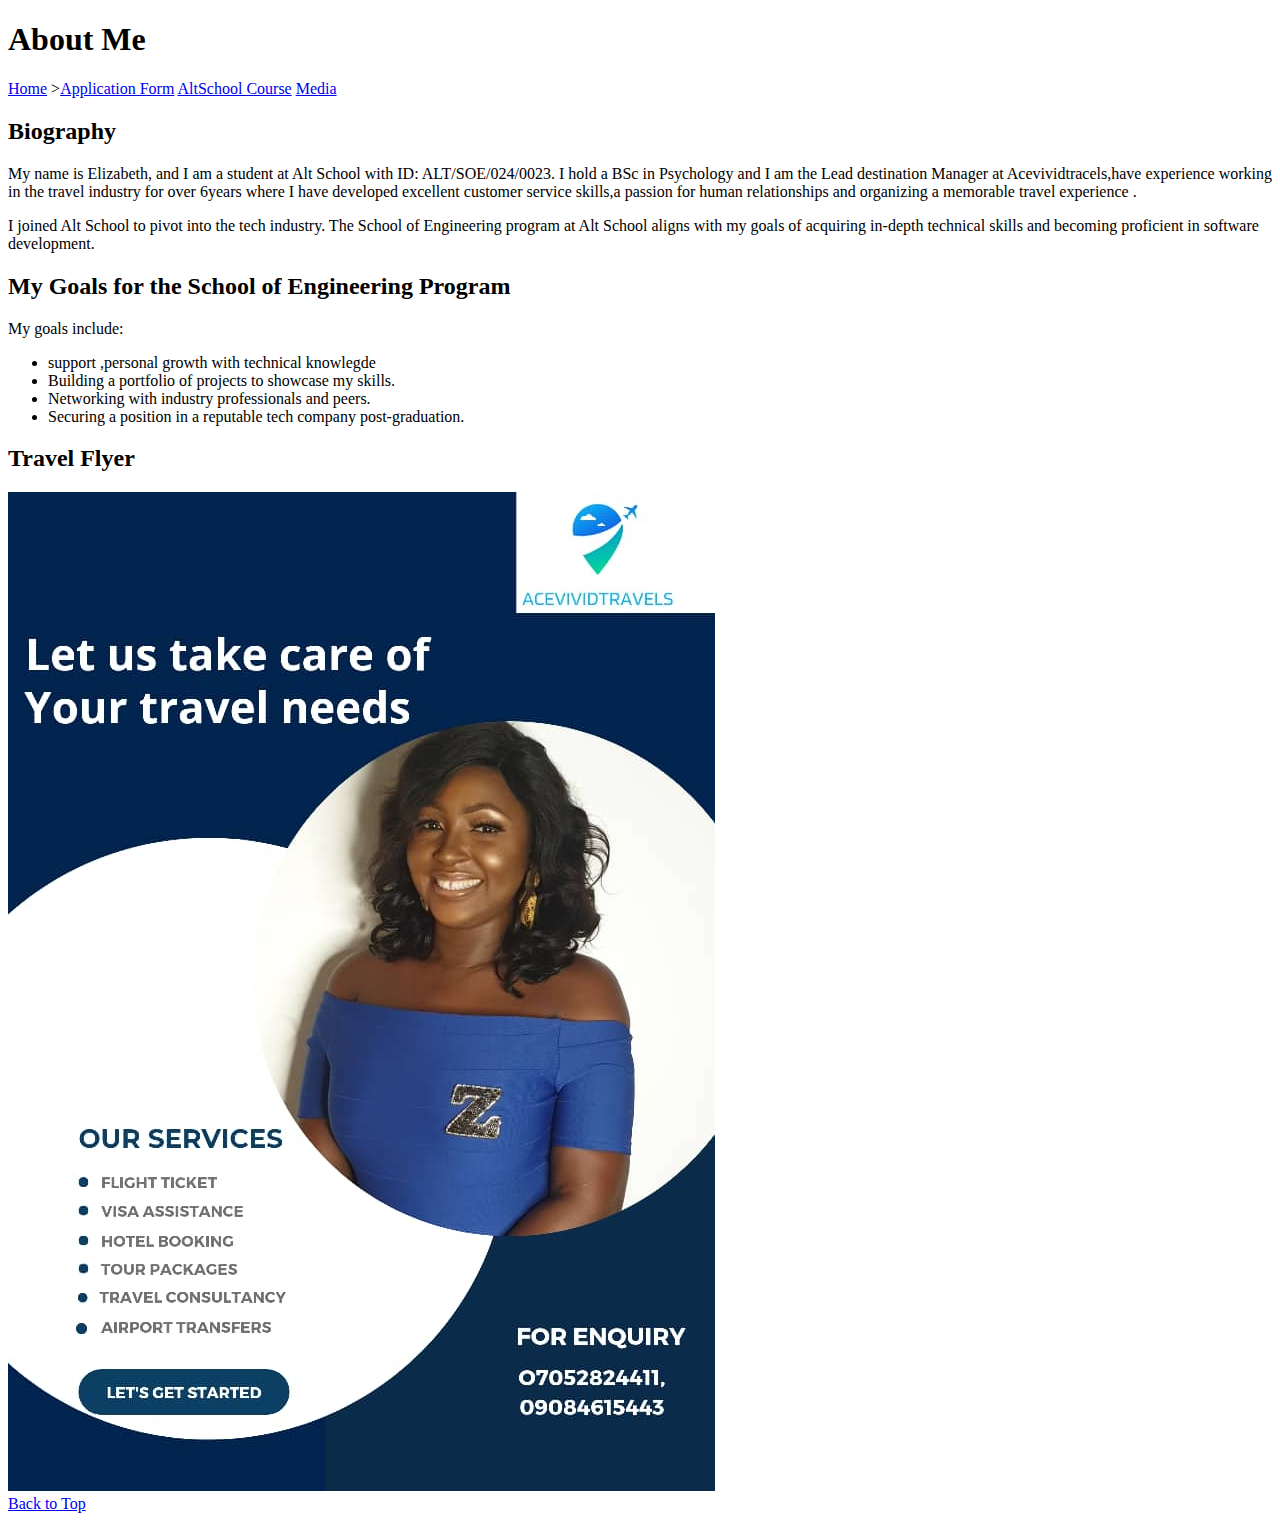
==== index.html @ e06ab4db "first project" ====
<!DOCTYPE html>
<html lang="en">
<head>
    <meta charset="UTF-8">
    <meta name="viewport" content="width=device-width, initial-scale=1.0">
    <title>About Me</title>
</head>
<body>
    <header>
        <h1>About Me</h1>
        <nav>
            
                <a href="index.html">Home</a></li>
                ><a href="form.html">Application Form</a></li>
                <a href="Table.html">AltSchool Course</a>
                <a href="Media.html">Media</a>
         </nav>
    </header>

    <main>
        <section id="bio">
            <h2>Biography</h2>
            <p>My name is Elizabeth, and I am a student at Alt School with ID: ALT/SOE/024/0023. I hold a BSc in Psychology and I am the Lead destination Manager at Acevividtracels,have experience working in the travel industry for over 6years where I have developed excellent customer service skills,a passion for human relationships and organizing a memorable  travel experience .</p>
            <p>I joined Alt School to pivot into the tech industry. The School of Engineering program at Alt School aligns with my goals of acquiring in-depth technical skills and becoming proficient in software development.</p>
        </section>

        <section id="goals">
            <h2>My Goals for the School of Engineering Program</h2>
            <p>My goals include:</p>
            <ul>
                <li>support ,personal growth with technical knowlegde</li>
                <li>Building a portfolio of projects to showcase my skills.</li>
                <li>Networking with industry professionals and peers.</li>
                <li>Securing a position in a reputable tech company post-graduation.</li>
            </ul>
        </section>

        <h2>Travel Flyer</h2>
   <img src="./544ffc75-89e3-459e-b2cf-242930b6d508.JPG" alt="My Travel flyer Advert"/></div>

    </main>

    <footer>
        <a href="#top">Back to Top</a>
    </footer>

</body>
</html>
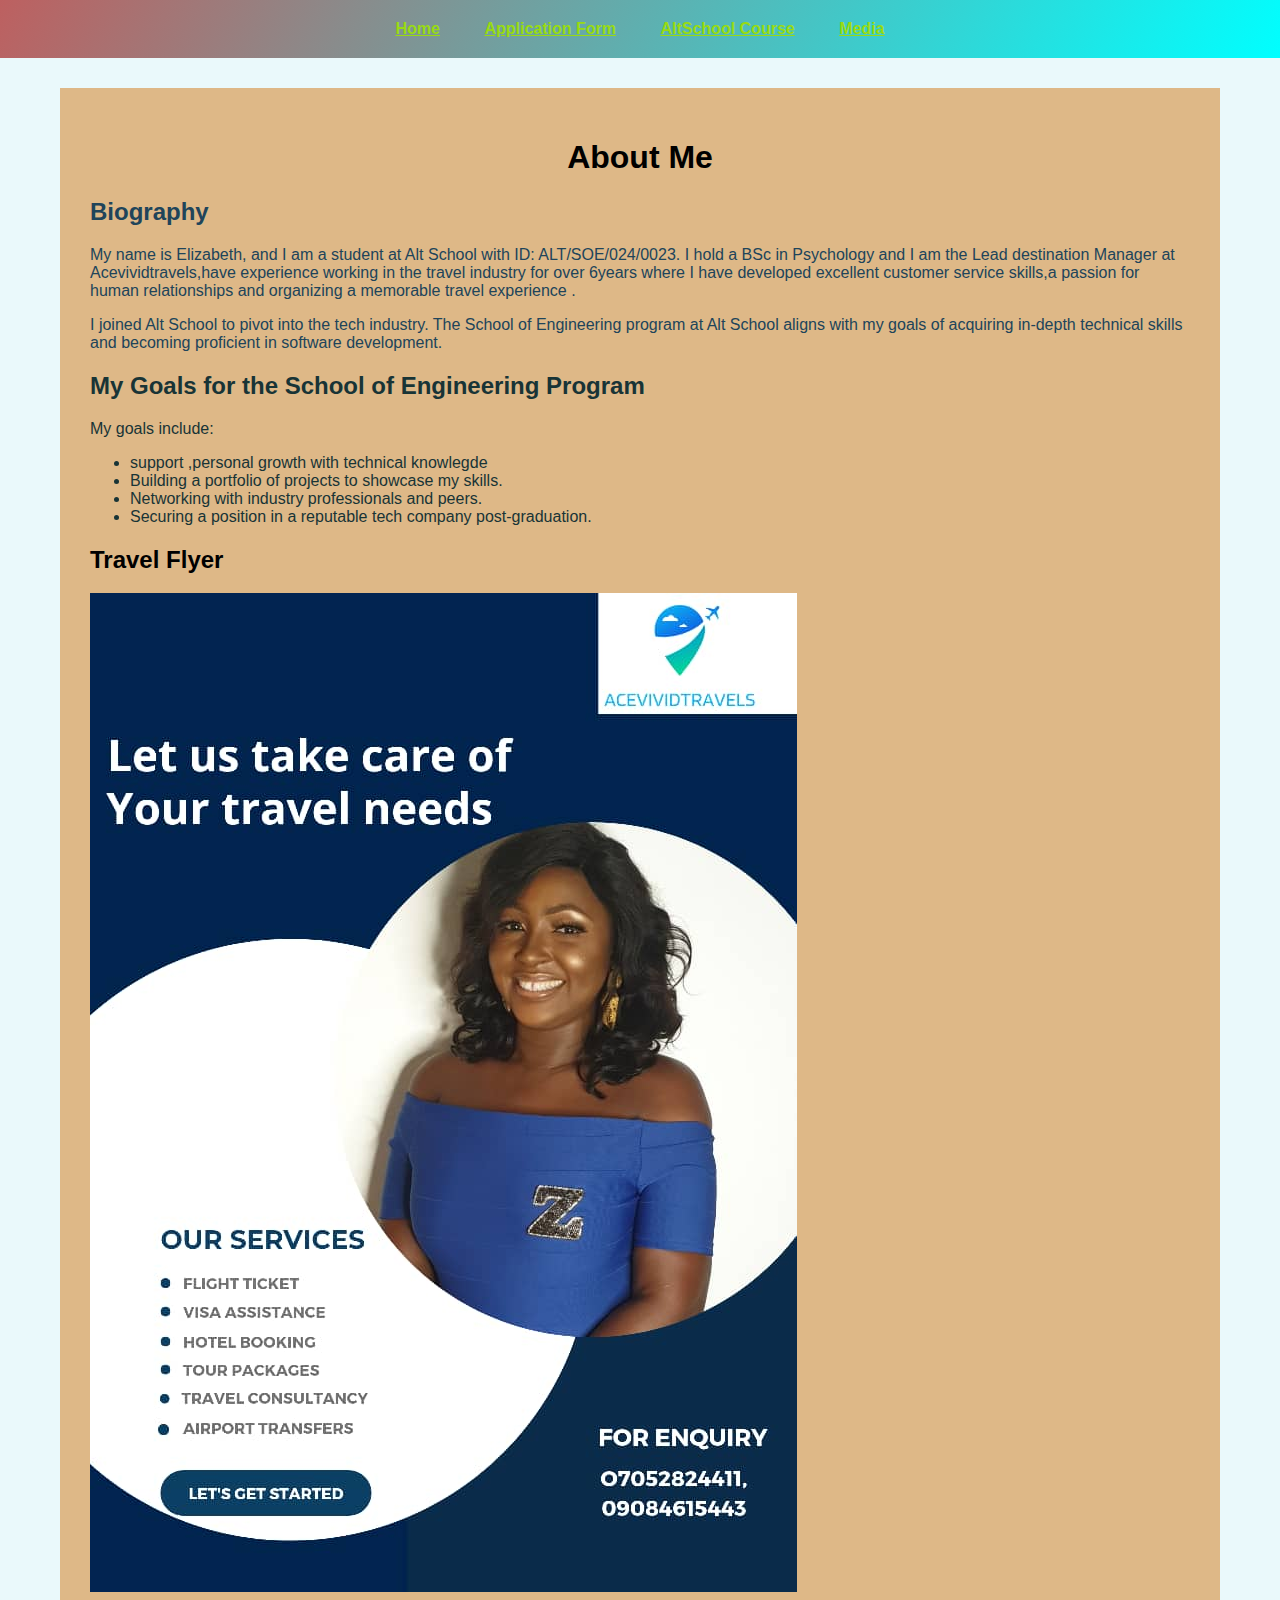
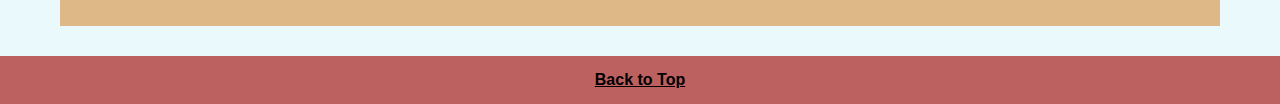
==== commit 89de7934: "updated work" ====
--- a/index.html
+++ b/index.html
@@ -4,27 +4,32 @@
     <meta charset="UTF-8">
     <meta name="viewport" content="width=device-width, initial-scale=1.0">
     <title>About Me</title>
+    <link rel="stylesheet" href="styles.css">
 </head>
 <body>
     <header>
-        <h1>About Me</h1>
+        
         <nav>
             
                 <a href="index.html">Home</a></li>
-                ><a href="form.html">Application Form</a></li>
+                <a href="form.html">Application Form</a></li>
                 <a href="Table.html">AltSchool Course</a>
                 <a href="Media.html">Media</a>
          </nav>
+         
     </header>
+    
 
     <main>
+        <h1>About Me</h1>
+
         <section id="bio">
             <h2>Biography</h2>
-            <p>My name is Elizabeth, and I am a student at Alt School with ID: ALT/SOE/024/0023. I hold a BSc in Psychology and I am the Lead destination Manager at Acevividtracels,have experience working in the travel industry for over 6years where I have developed excellent customer service skills,a passion for human relationships and organizing a memorable  travel experience .</p>
+            <p>My name is Elizabeth, and I am a student at Alt School with ID: ALT/SOE/024/0023. I hold a BSc in Psychology and I am the Lead destination Manager at Acevividtravels,have experience working in the travel industry for over 6years where I have developed excellent customer service skills,a passion for human relationships and organizing a memorable  travel experience .</p>
             <p>I joined Alt School to pivot into the tech industry. The School of Engineering program at Alt School aligns with my goals of acquiring in-depth technical skills and becoming proficient in software development.</p>
         </section>
 
-        <section id="goals">
+        <section class="goals">
             <h2>My Goals for the School of Engineering Program</h2>
             <p>My goals include:</p>
             <ul>
--- a/styles.css
+++ b/styles.css
@@ -0,0 +1,101 @@
+body{
+    background-color: rgba(193, 237, 244, 0.346);
+    font-family: Arial, Helvetica, sans-serif;
+    padding: 0;
+    margin: 0;
+}
+header{
+    background: linear-gradient(120deg,rgb(189, 96, 96),aqua);
+    text-align:center;
+    padding: 20px 0;
+}
+header nav a{
+color: rgb(152, 219, 17) ;
+margin:0 20px;
+font-weight: 600;
+}
+main h1{
+    text-align: center;
+}
+#bio{
+    color:rgb(32, 68, 90);
+}
+.goals{
+    color:rgb(24, 52, 54);
+}
+main{
+margin:30px auto;
+padding:30px;
+background-color:burlywood;
+width: 1100px;
+}
+footer{
+    background-color:  rgb(189, 96, 96);
+  text-align: center;  
+  padding:15px 0
+}
+footer a{
+    color: black;
+    font-weight: 600;
+}
+footer a:hover{
+    color:teal
+}
+header nav a:hover{
+    color:black;
+}
+form{
+    margin: 0% auto;
+    max-width: 600px;
+    padding: 30px;
+    border-radius: 15px;
+    background-color: white;
+}
+form label{
+   display: block; 
+   font-weight: 600;
+}
+form input, form select{
+    width: 100%;
+padding: 5px;
+border-radius: 6px;
+}
+form input[type="submit"]{
+    background-color: rgb(199, 133, 75);
+    font-weight: 600;
+    padding: 15px;
+    cursor: pointer;
+}
+table{
+    width: 100%;
+    border-collapse: separate;
+    margin: 30px 0;
+    border-radius: 12px;
+}
+table th,table td{
+    padding: 15px;
+    border: none;
+    text-align: left;
+}
+table th{
+    background-color: white;
+}
+table tr:nth-child(even){
+    background-color: blanchedalmond;
+}
+#container{
+    width: 100%;
+    position: relative;
+    max-width: 1200px;
+    margin-bottom: 20px;
+}
+#container video{
+    width: 100%;
+    display: block;
+    height:auto;
+}
+audio{
+    width: 100%;
+    display: block;
+    margin-bottom: 20px;
+}
